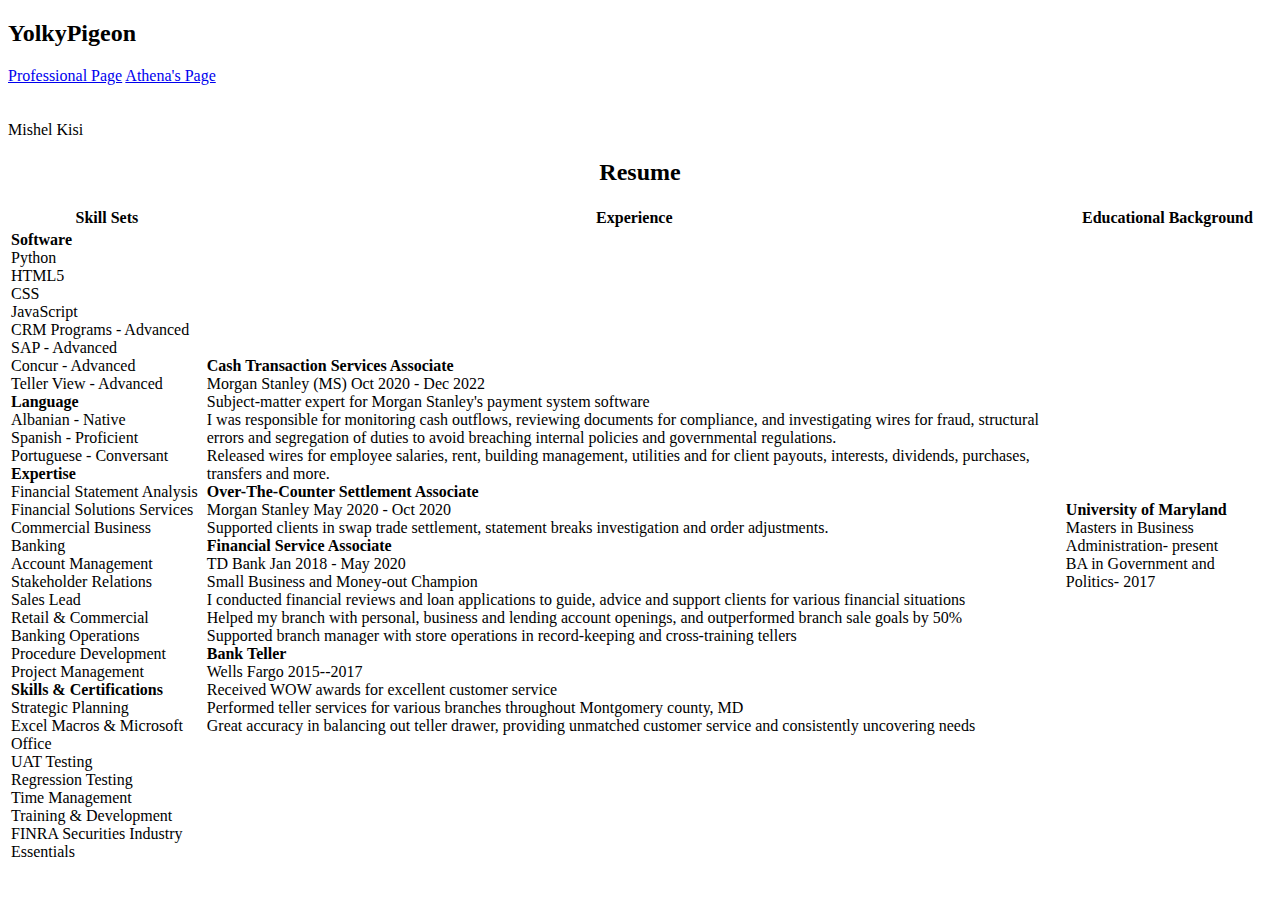
==== index.html @ 996001de "Update index.html" ====
<!DOCTYPE html>
<html>
	<head>
		<link rel="stylesheet" type="text/css" href="
		../style.css"
		<meta charset="UTF-8">
		<title>YolkyPigeon Craft</title>
		<meta name="description" content="This is an awesome website">
		<h2> YolkyPigeon</h2>
	</head>
	<body style="background-color:white;">
		<header>
			<nav>
				<a href="Professional Page.html" >Professional Page</a>
				<a href="Athena.html" >Athena's Page</a>
			</nav>
		</header>
		<main>
		<article>
			<secton> <br><br>Mishel Kisi
			<table>
				<thead>
					<caption><h2>Resume</h2></caption>
						<tr>
							<th> Skill Sets</th>
							<th> Experience</th>
							<th> Educational Background</th>
						</tr>
				</thead>
				<tbody>
						<tr>
							<td><section><b>Software</b>
								<br>Python
								<br>HTML5
								<br>CSS
								<br>JavaScript
								<br>CRM Programs - Advanced
								<br>SAP - Advanced
								<br>Concur - Advanced
								<br>Teller View - Advanced</section>

								<section><b>Language</b>
								<br>Albanian - Native
								<br>Spanish - Proficient
								<br>Portuguese - Conversant</section>

								<section><b>Expertise</b>
								<br>Financial Statement Analysis
								<br>Financial Solutions Services
								<br>Commercial Business Banking
								<br>Account Management
								<br>Stakeholder Relations
								<br>Sales Lead
								<br>Retail & Commercial Banking Operations
								<br>Procedure Development
								<br>Project Management</section>

								<section><b>Skills & Certifications</b>
								<br>Strategic Planning
								<br>Excel Macros & Microsoft Office
								<br>UAT Testing
								<br>Regression Testing
								<br>Time Management
								<br>Training & Development
								<br>FINRA Securities Industry Essentials</section>
							</td>
							<td><section><b>Cash Transaction Services Associate</b>
								<br>Morgan Stanley (MS) Oct 2020 - Dec 2022
								<br>Subject-matter expert for Morgan Stanley's payment system software
								<br>I was responsible for monitoring cash outflows, reviewing documents for compliance, and investigating wires for fraud, structural errors and segregation of duties to avoid breaching internal policies and governmental regulations.
								<br>Released wires for employee salaries, rent, building management, utilities and for client payouts, interests, dividends, purchases, transfers and more.</section>

								<section><b>Over-The-Counter Settlement Associate</b>
								<br>Morgan Stanley May 2020 - Oct 2020
								<br>Supported clients in swap trade settlement, statement breaks investigation and order adjustments.</section>

								<section><b>Financial Service Associate</b>
								<br>TD Bank Jan 2018 - May 2020
								<br>Small Business and Money-out Champion
								<br>I conducted financial reviews and loan applications to guide, advice and support clients for various financial situations
								<br>Helped my branch with personal, business and lending account openings, and outperformed branch sale goals by 50%
								<br>Supported branch manager with store operations in record-keeping and cross-training tellers</section>

								<section><b>Bank Teller</b>
								<br>Wells Fargo 2015--2017
								<br>Received WOW awards for excellent customer service
								<br>Performed teller services for various branches throughout Montgomery county, MD
								<br>Great accuracy in balancing out teller drawer, providing unmatched customer service and consistently uncovering needs</section>
							</td>
							<td><section><b>University of Maryland</b>
								</section>
								<section>Masters in Business Administration- present
								</section>
								<section>BA in Government and Politics- 2017
								</section>
							</td>
						</tr>
				</tbody>
			</table>
			</secton>
		</article>
		</main>
	</body>
			
</html>
---- style.css ----
body {
	background: red;
}
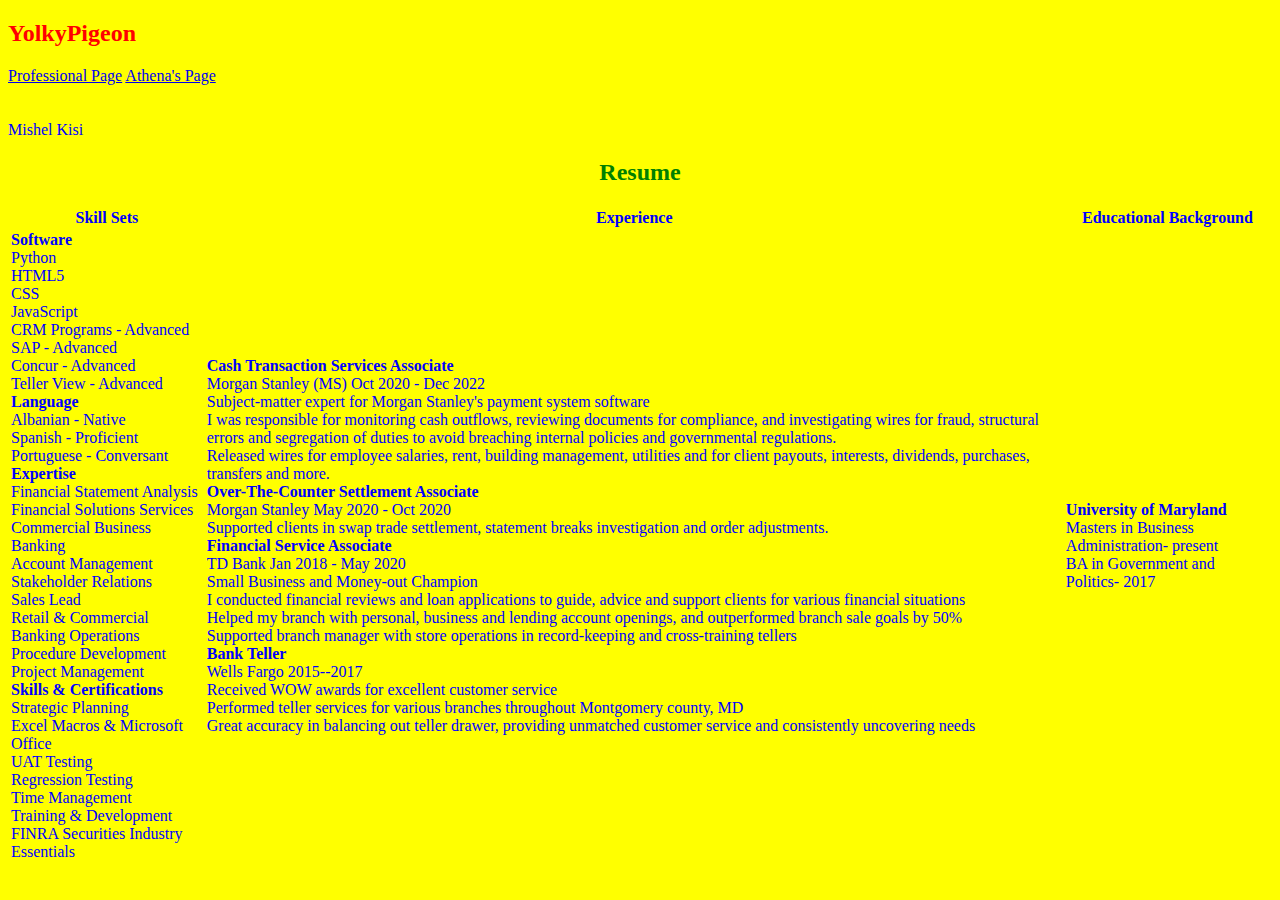
==== commit 61e6c061: "Update 4/18 Part 2" ====
--- a/index.html
+++ b/index.html
@@ -1,14 +1,13 @@
 <!DOCTYPE html>
 <html>
 	<head>
-		<link rel="stylesheet" type="text/css" href="
-		../style.css"
+		<link rel="stylesheet": type="text/css" href="css/style.css">
 		<meta charset="UTF-8">
 		<title>YolkyPigeon Craft</title>
 		<meta name="description" content="This is an awesome website">
-		<h2> YolkyPigeon</h2>
+		<h2 class="title"> YolkyPigeon</h2>
 	</head>
-	<body style="background-color:white;">
+	<body>
 		<header>
 			<nav>
 				<a href="Professional Page.html" >Professional Page</a>
@@ -20,7 +19,7 @@
 			<secton> <br><br>Mishel Kisi
 			<table>
 				<thead>
-					<caption><h2>Resume</h2></caption>
+					<caption><h2 id="resume">Resume</h2></caption>
 						<tr>
 							<th> Skill Sets</th>
 							<th> Experience</th>
@@ -88,10 +87,8 @@
 								<br>Great accuracy in balancing out teller drawer, providing unmatched customer service and consistently uncovering needs</section>
 							</td>
 							<td><section><b>University of Maryland</b>
-								</section>
-								<section>Masters in Business Administration- present
-								</section>
-								<section>BA in Government and Politics- 2017
+								<br>Masters in Business Administration- present
+								<br>BA in Government and Politics- 2017
 								</section>
 							</td>
 						</tr>
--- a/css/style.css
+++ b/css/style.css
@@ -0,0 +1,11 @@
+body {
+    background: yellow;
+    color: blue
+}
+.title {
+	color: red;
+}
+
+#resume {
+	color: green;
+}